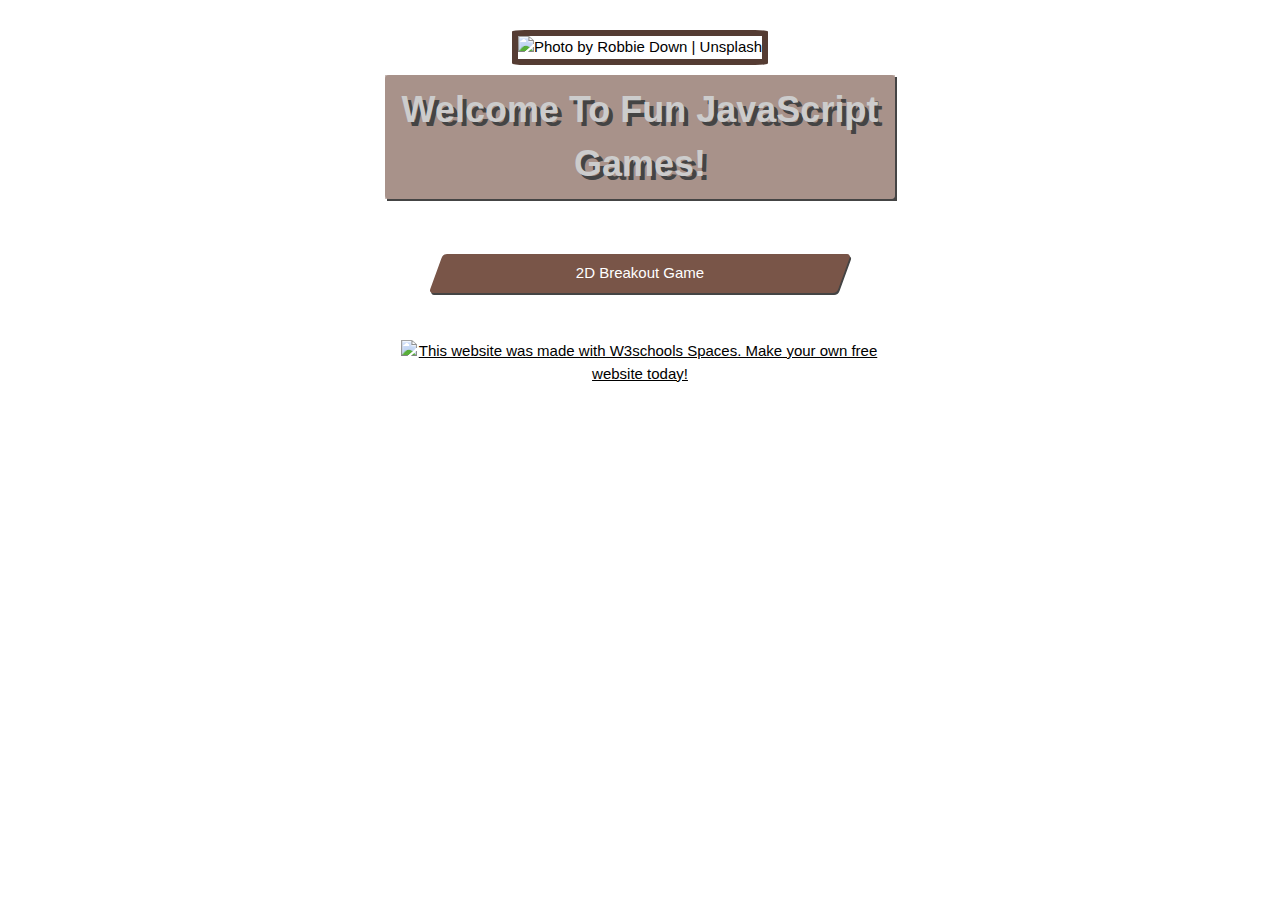
==== index.html @ 6e255ab8 "Create index.html" ====
<!DOCTYPE html>
 <html lang="en">
   <head>
     <meta charset="utf-8" />
     <meta name="viewport" content="width=device-width, initial-scale=1" />
     <link rel="stylesheet" href="https://www.w3schools.com/w3css/4/w3.css">  
     <title>Links website</title>
     <script src="https://unpkg.com/feather-icons@4.28.0/dist/feather.min.js"></script>
     <style>
       body {
         background: url("https://spaces.w3schools.com/images/X-Bu9X6gok0_2400_1600.jpg") no-repeat center center fixed;
         -webkit-background-size: cover;
         -moz-background-size: cover;
         -o-background-size: cover;
         background-size: cover;
         padding: 2rem;
       }
 
       .container {
         width: 100%;
         height: 100%;
         padding-right: 15px;
         padding-left: 15px;
         margin-right: auto;
         margin-left: auto;
       }
 
       .links-container {
         display: flex;
         flex-direction: column;
         justify-content: center;
         align-items: center;
         gap: 20px;
       }
 
       .links-container a {
         width: 80%;
         box-shadow: 2px 2px 0 #444;
       }
 
       .name {
         background-color: rgba(121, 85, 72, 0.4);
         color: #ccc;
         text-shadow: 4px 4px 0 #444;
         box-shadow: 2px 2px 0 #444;
         font-size: 18px;
       }
 
       .subtext {
         font-size: 16px;
         background-color: rgba(121, 85, 72, 0.4);
         color: #ccc;
         text-shadow: 1px 1px 0 #444;
         box-shadow: 2px 2px 0 #444;
       }
 
       svg {
         stroke: #6d4d41;
         transform: scale(1.5);
       }
 
       .portrait {
         border-color: #553c33 !important;
         width: 100%;
         max-width: 350px;
         height: auto;
         max-height: 500px;
       }
 
       span {
         display: block;
       }
 
       .skew-1 {
         -ms-transform: skewX(20deg); /* IE 9 */
         -webkit-transform: skewX(20deg); /* Safari */
         transform: skewX(20deg);
       }
       .skew-text-1 {
         -ms-transform: skewX(-20deg); /* IE 9 */
         -webkit-transform: skewX(-20deg); /* Safari */
         transform: skewX(-20deg);
       }
 
       .skew-2 {
         -ms-transform: skewX(-20deg); /* IE 9 */
         -webkit-transform: skewX-(20deg); /* Safari */
         transform: skewX(-20deg);
       }
       .skew-text-2 {
         -ms-transform: skewX(20deg); /* IE 9 */
         -webkit-transform: skewX(20deg); /* Safari */
         transform: skewX(20deg);
       }
 
       @media (min-width: 768px) {
         .link {
           width: 100%;
         }
       }
       @media (min-width: 576px) {
         .container {
           max-width: 540px;
         }
 
         .name {
           font-size: 36px;
         }
 
       }
     </style>
   </head>
   <body>
     <!-- Content container -->
     <div class="container">
 
       <!-- Image and name container -->
       <div style="text-align: center">
         <img loading="lazy" src="https://spaces.w3schools.com/images/f3vwAXn7pgg.jpg" class="portrait w3-topbar w3-bottombar w3-rightbar w3-leftbar w3-border-dark-grey" alt="Photo by Robbie Down | Unsplash" style="border-radius: 5%;">
         <h1 class="name"><span class="name w3-padding w3-round" style="font-weight: bolder;">Welcome To Fun JavaScript Games!</span></h1>
         <!-- <i data-feather="arrow-down-circle"></i> -->
         </div>
       <br><br>
       <!-- Links section 1 -->
       <div class="links-container">
         <a href="breakout.html" class="w3-button w3-round w3-brown w3-hover-blue-grey link skew-2" target="_blank"><span class="skew-text-2">2D Breakout Game</span></a>
         <!-- <i data-feather="arrow-up-circle"></i> -->
       </div>
      <!-- Footer. This section contains an ad for W3Schools Spaces. You can leave it to support us. -->
      <footer class="w3-container w3-center w3-padding-48">
        <a class="w3-margin-bottom" href="https://www.w3schools.com/spaces" title="This website was made with W3schools Spaces. Make your own free website today!" target="_blank">
          <img src="https://spaces.w3schools.com/logo_4x.png" alt="This website was made with W3schools Spaces. Make your own free website today!" width="50" height="50">
        </a> 
      <!-- End footer -->
      </footer>
     </div>
     <script>
       feather.replace()
     </script>
   </body>  
 </html>
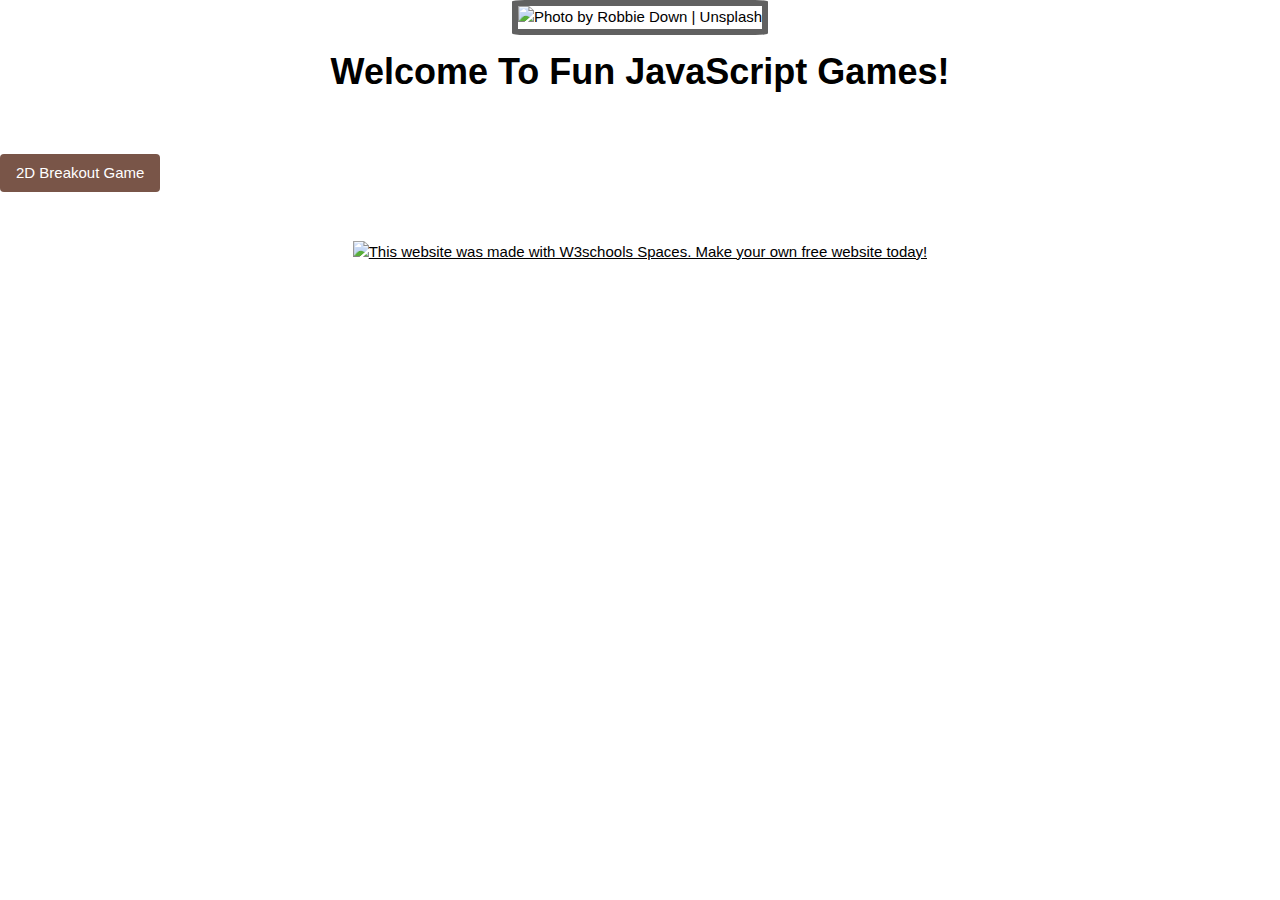
==== commit 550216c9: "Update index.html" ====
--- a/index.html
+++ b/index.html
@@ -6,109 +6,7 @@
      <link rel="stylesheet" href="https://www.w3schools.com/w3css/4/w3.css">  
      <title>Links website</title>
      <script src="https://unpkg.com/feather-icons@4.28.0/dist/feather.min.js"></script>
-     <style>
-       body {
-         background: url("https://spaces.w3schools.com/images/X-Bu9X6gok0_2400_1600.jpg") no-repeat center center fixed;
-         -webkit-background-size: cover;
-         -moz-background-size: cover;
-         -o-background-size: cover;
-         background-size: cover;
-         padding: 2rem;
-       }
- 
-       .container {
-         width: 100%;
-         height: 100%;
-         padding-right: 15px;
-         padding-left: 15px;
-         margin-right: auto;
-         margin-left: auto;
-       }
- 
-       .links-container {
-         display: flex;
-         flex-direction: column;
-         justify-content: center;
-         align-items: center;
-         gap: 20px;
-       }
- 
-       .links-container a {
-         width: 80%;
-         box-shadow: 2px 2px 0 #444;
-       }
- 
-       .name {
-         background-color: rgba(121, 85, 72, 0.4);
-         color: #ccc;
-         text-shadow: 4px 4px 0 #444;
-         box-shadow: 2px 2px 0 #444;
-         font-size: 18px;
-       }
- 
-       .subtext {
-         font-size: 16px;
-         background-color: rgba(121, 85, 72, 0.4);
-         color: #ccc;
-         text-shadow: 1px 1px 0 #444;
-         box-shadow: 2px 2px 0 #444;
-       }
- 
-       svg {
-         stroke: #6d4d41;
-         transform: scale(1.5);
-       }
- 
-       .portrait {
-         border-color: #553c33 !important;
-         width: 100%;
-         max-width: 350px;
-         height: auto;
-         max-height: 500px;
-       }
- 
-       span {
-         display: block;
-       }
- 
-       .skew-1 {
-         -ms-transform: skewX(20deg); /* IE 9 */
-         -webkit-transform: skewX(20deg); /* Safari */
-         transform: skewX(20deg);
-       }
-       .skew-text-1 {
-         -ms-transform: skewX(-20deg); /* IE 9 */
-         -webkit-transform: skewX(-20deg); /* Safari */
-         transform: skewX(-20deg);
-       }
- 
-       .skew-2 {
-         -ms-transform: skewX(-20deg); /* IE 9 */
-         -webkit-transform: skewX-(20deg); /* Safari */
-         transform: skewX(-20deg);
-       }
-       .skew-text-2 {
-         -ms-transform: skewX(20deg); /* IE 9 */
-         -webkit-transform: skewX(20deg); /* Safari */
-         transform: skewX(20deg);
-       }
- 
-       @media (min-width: 768px) {
-         .link {
-           width: 100%;
-         }
-       }
-       @media (min-width: 576px) {
-         .container {
-           max-width: 540px;
-         }
- 
-         .name {
-           font-size: 36px;
-         }
- 
-       }
-     </style>
+<link rel="stylesheet" href="mainstyles.css">
    </head>
    <body>
      <!-- Content container -->
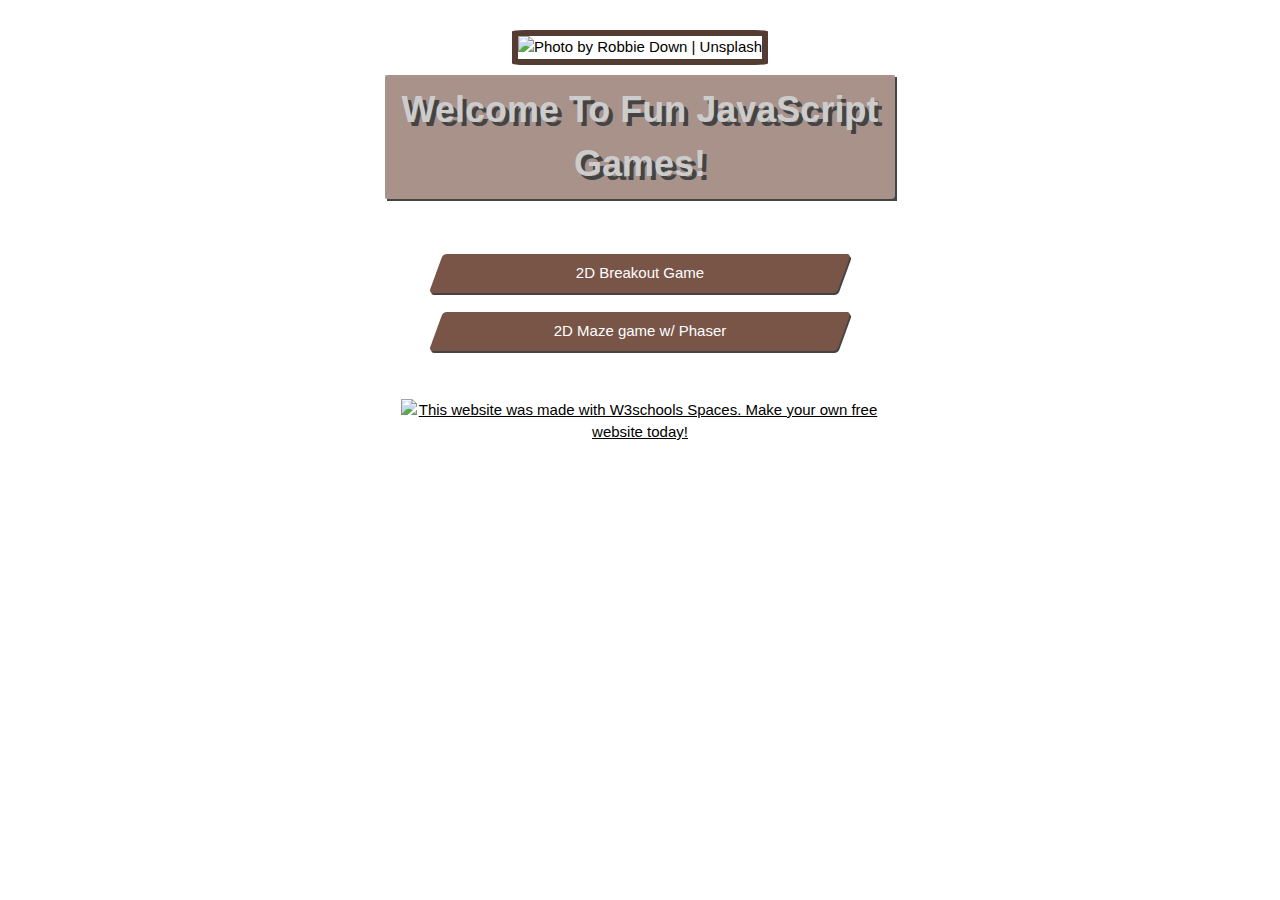
==== commit 5f11843b: "Update index.html" ====
--- a/index.html
+++ b/index.html
@@ -22,6 +22,7 @@
        <!-- Links section 1 -->
        <div class="links-container">
          <a href="breakout.html" class="w3-button w3-round w3-brown w3-hover-blue-grey link skew-2" target="_blank"><span class="skew-text-2">2D Breakout Game</span></a>
+            <a href="maze.html" class="w3-button w3-round w3-brown w3-hover-blue-grey link skew-2" target="_blank"><span class="skew-text-2">2D Maze game w/ Phaser</span></a>
          <!-- <i data-feather="arrow-up-circle"></i> -->
        </div>
       <!-- Footer. This section contains an ad for W3Schools Spaces. You can leave it to support us. -->
--- a/mainstyles.css
+++ b/mainstyles.css
@@ -0,0 +1,101 @@
+ body {
+         background: url("https://spaces.w3schools.com/images/X-Bu9X6gok0_2400_1600.jpg") no-repeat center center fixed;
+         -webkit-background-size: cover;
+         -moz-background-size: cover;
+         -o-background-size: cover;
+         background-size: cover;
+         padding: 2rem;
+       }
+ 
+       .container {
+         width: 100%;
+         height: 100%;
+         padding-right: 15px;
+         padding-left: 15px;
+         margin-right: auto;
+         margin-left: auto;
+       }
+ 
+       .links-container {
+         display: flex;
+         flex-direction: column;
+         justify-content: center;
+         align-items: center;
+         gap: 20px;
+       }
+ 
+       .links-container a {
+         width: 80%;
+         box-shadow: 2px 2px 0 #444;
+       }
+ 
+       .name {
+         background-color: rgba(121, 85, 72, 0.4);
+         color: #ccc;
+         text-shadow: 4px 4px 0 #444;
+         box-shadow: 2px 2px 0 #444;
+         font-size: 18px;
+       }
+ 
+       .subtext {
+         font-size: 16px;
+         background-color: rgba(121, 85, 72, 0.4);
+         color: #ccc;
+         text-shadow: 1px 1px 0 #444;
+         box-shadow: 2px 2px 0 #444;
+       }
+ 
+       svg {
+         stroke: #6d4d41;
+         transform: scale(1.5);
+       }
+ 
+       .portrait {
+         border-color: #553c33 !important;
+         width: 100%;
+         max-width: 350px;
+         height: auto;
+         max-height: 500px;
+       }
+ 
+       span {
+         display: block;
+       }
+ 
+       .skew-1 {
+         -ms-transform: skewX(20deg); /* IE 9 */
+         -webkit-transform: skewX(20deg); /* Safari */
+         transform: skewX(20deg);
+       }
+       .skew-text-1 {
+         -ms-transform: skewX(-20deg); /* IE 9 */
+         -webkit-transform: skewX(-20deg); /* Safari */
+         transform: skewX(-20deg);
+       }
+ 
+       .skew-2 {
+         -ms-transform: skewX(-20deg); /* IE 9 */
+         -webkit-transform: skewX-(20deg); /* Safari */
+         transform: skewX(-20deg);
+       }
+       .skew-text-2 {
+         -ms-transform: skewX(20deg); /* IE 9 */
+         -webkit-transform: skewX(20deg); /* Safari */
+         transform: skewX(20deg);
+       }
+ 
+       @media (min-width: 768px) {
+         .link {
+           width: 100%;
+         }
+       }
+       @media (min-width: 576px) {
+         .container {
+           max-width: 540px;
+         }
+ 
+         .name {
+           font-size: 36px;
+         }
+ 
+       }
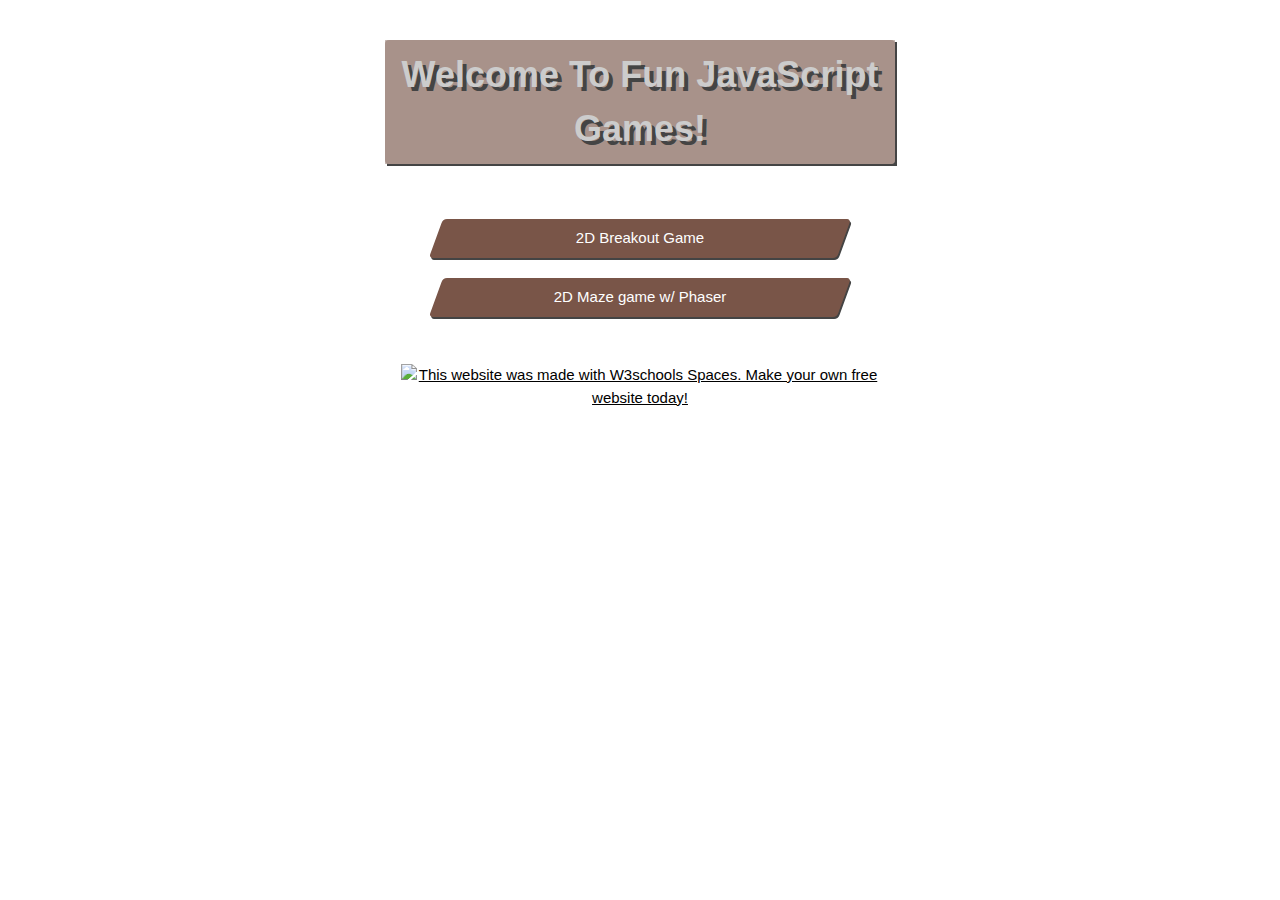
==== commit bbc9085d: "Update index.html" ====
--- a/index.html
+++ b/index.html
@@ -14,7 +14,6 @@
  
        <!-- Image and name container -->
        <div style="text-align: center">
-         <img loading="lazy" src="https://spaces.w3schools.com/images/f3vwAXn7pgg.jpg" class="portrait w3-topbar w3-bottombar w3-rightbar w3-leftbar w3-border-dark-grey" alt="Photo by Robbie Down | Unsplash" style="border-radius: 5%;">
          <h1 class="name"><span class="name w3-padding w3-round" style="font-weight: bolder;">Welcome To Fun JavaScript Games!</span></h1>
          <!-- <i data-feather="arrow-down-circle"></i> -->
          </div>
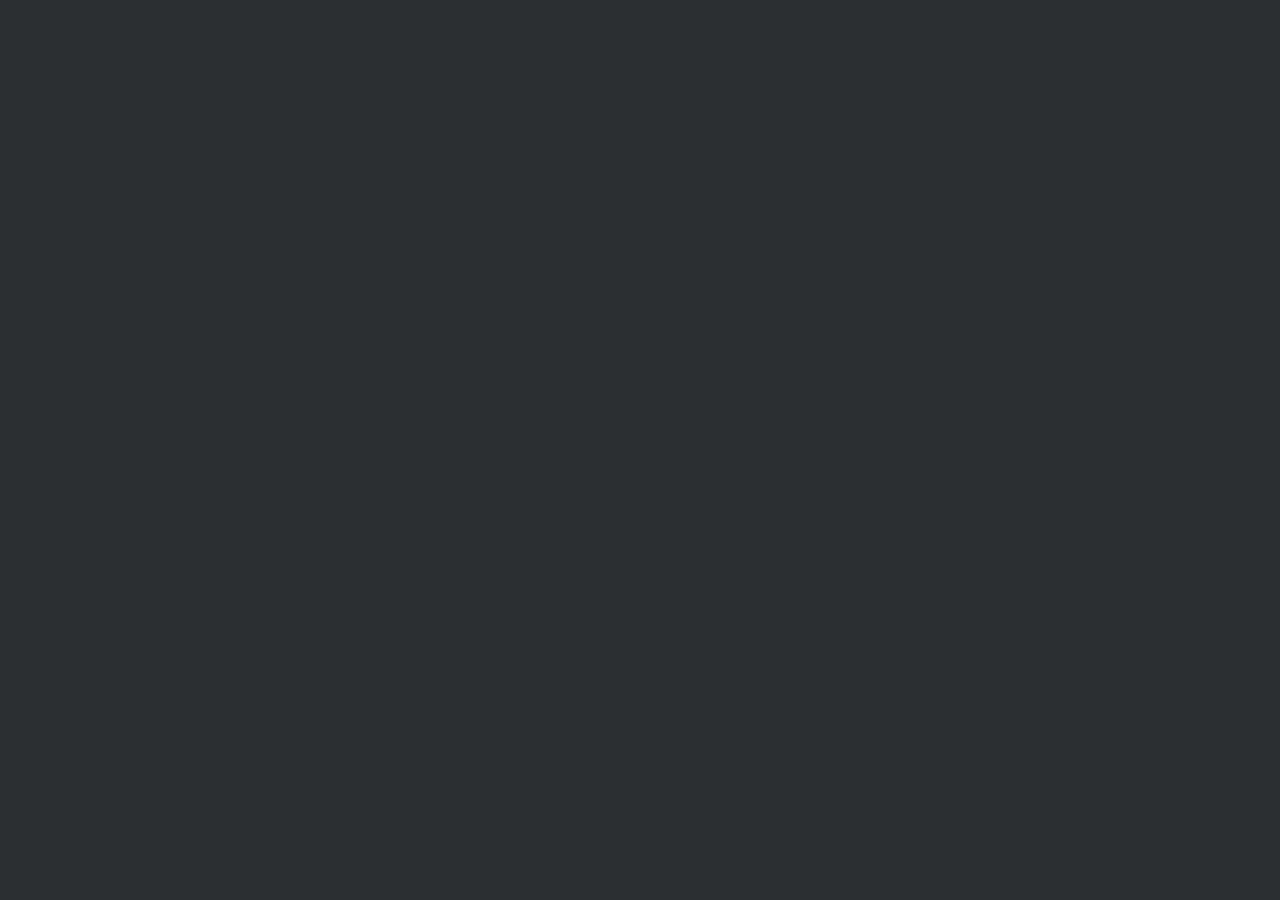
==== commit 84a149c4: "Add files via upload" ====
--- a/index.html
+++ b/index.html
@@ -1,39 +1,28 @@
 <!DOCTYPE html>
- <html lang="en">
-   <head>
-     <meta charset="utf-8" />
-     <meta name="viewport" content="width=device-width, initial-scale=1" />
-     <link rel="stylesheet" href="https://www.w3schools.com/w3css/4/w3.css">  
-     <title>Links website</title>
-     <script src="https://unpkg.com/feather-icons@4.28.0/dist/feather.min.js"></script>
-<link rel="stylesheet" href="mainstyles.css">
-   </head>
-   <body>
-     <!-- Content container -->
-     <div class="container">
- 
-       <!-- Image and name container -->
-       <div style="text-align: center">
-         <h1 class="name"><span class="name w3-padding w3-round" style="font-weight: bolder;">Welcome To Fun JavaScript Games!</span></h1>
-         <!-- <i data-feather="arrow-down-circle"></i> -->
-         </div>
-       <br><br>
-       <!-- Links section 1 -->
-       <div class="links-container">
-         <a href="breakout.html" class="w3-button w3-round w3-brown w3-hover-blue-grey link skew-2" target="_blank"><span class="skew-text-2">2D Breakout Game</span></a>
-            <a href="maze.html" class="w3-button w3-round w3-brown w3-hover-blue-grey link skew-2" target="_blank"><span class="skew-text-2">2D Maze game w/ Phaser</span></a>
-         <!-- <i data-feather="arrow-up-circle"></i> -->
-       </div>
-      <!-- Footer. This section contains an ad for W3Schools Spaces. You can leave it to support us. -->
-      <footer class="w3-container w3-center w3-padding-48">
-        <a class="w3-margin-bottom" href="https://www.w3schools.com/spaces" title="This website was made with W3schools Spaces. Make your own free website today!" target="_blank">
-          <img src="https://spaces.w3schools.com/logo_4x.png" alt="This website was made with W3schools Spaces. Make your own free website today!" width="50" height="50">
-        </a> 
-      <!-- End footer -->
-      </footer>
-     </div>
-     <script>
-       feather.replace()
-     </script>
-   </body>  
- </html>
+<html>
+<head>
+	<meta charset="utf-8" />
+	<title>Cyber Orb demo</title>
+	<link rel="shortcut icon" href="favicon.png" type="image/x-icon" />
+	<style> body { margin: 0; background: #2B2E31 url(img/screen-bg.png) repeat; } </style>
+	<script src="src/phaser-arcade-physics.2.2.2.min.js"></script>
+	<script src="src/Boot.js"></script>
+	<script src="src/Preloader.js"></script>
+	<script src="src/MainMenu.js"></script>
+	<script src="src/Howto.js"></script>
+	<script src="src/Game.js"></script>
+</head>
+<body>
+<script>
+(function() {
+	var game = new Phaser.Game(320, 480, Phaser.CANVAS, 'game');
+	game.state.add('Boot', Ball.Boot);
+	game.state.add('Preloader', Ball.Preloader);
+	game.state.add('MainMenu', Ball.MainMenu);
+	game.state.add('Howto', Ball.Howto);
+	game.state.add('Game', Ball.Game);
+	game.state.start('Boot');
+})();
+</script>
+</body>
+</html>